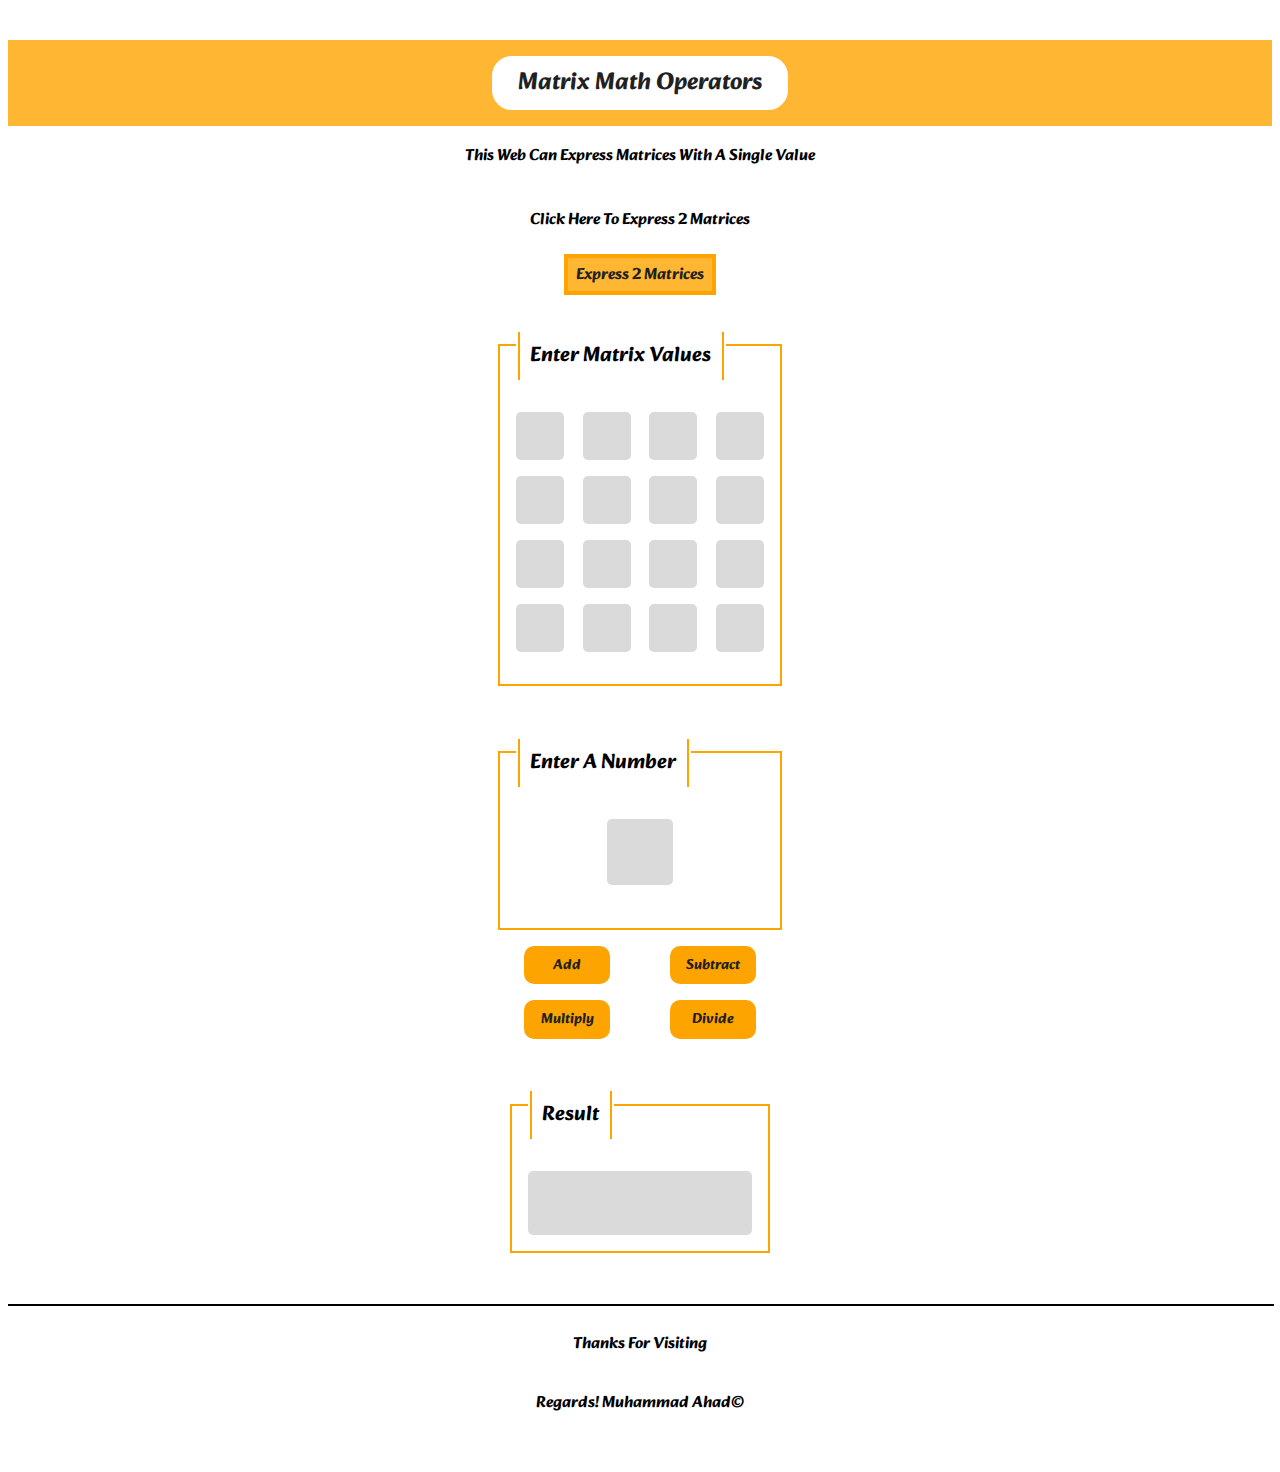
==== index.html @ 708801d2 "4*4 done" ====
<!DOCTYPE html>
<html>

<head>
    <meta charset='utf-8'>
    <meta http-equiv='X-UA-Compatible' content='IE=edge'>
    <title>Matrix Math Operators</title>
    <meta name='viewport' content='width=device-width, initial-scale=1'>
    <link rel='stylesheet' type='text/css' media='screen' href='main.css'>
    <!-- icons cdn -->

    <link rel="stylesheet" href="https://cdn.jsdelivr.net/npm/bootstrap-icons@1.10.3/font/bootstrap-icons.css">

    <!-- font cdn -->

    <link rel="preconnect" href="https://fonts.googleapis.com">
    <link rel="preconnect" href="https://fonts.gstatic.com" crossorigin>
    <link href="https://fonts.googleapis.com/css2?family=Alkatra:wght@400;500;600;700&display=swap" rel="stylesheet">

    <!-- bootstrap cdn -->

    <!-- <link href="https://cdn.jsdelivr.net/npm/bootstrap@5.3.0-alpha1/dist/css/bootstrap.min.css" rel="stylesheet" integrity="sha384-GLhlTQ8iRABdZLl6O3oVMWSktQOp6b7In1Zl3/Jr59b6EGGoI1aFkw7cmDA6j6gD" crossorigin="anonymous">
    <script src="https://cdn.jsdelivr.net/npm/bootstrap@5.3.0-alpha1/dist/js/bootstrap.bundle.min.js" integrity="sha384-w76AqPfDkMBDXo30jS1Sgez6pr3x5MlQ1ZAGC+nuZB+EYdgRZgiwxhTBTkF7CXvN" crossorigin="anonymous"></script> -->

    <!-- animate.style cdn -->

    <link rel="stylesheet" href="https://cdnjs.cloudflare.com/ajax/libs/animate.css/4.1.1/animate.min.css" />
    <script src='main.js'></script>
</head>

<body>

    <header>
        <h2>Matrix Math Operators</h2>
    </header>

    <p class="message">This Web Can Express Matrices With A Single Value</p>
    <p class="message">Click Here To Express 2 Matrices</p>
    <a href="https://ahadsts9901.github.io/matrices-calculator/">Express 2 Matrices</a>

    <form>
        <fieldset>
            <legend>
                <h2>Enter Matrix Values</h2>
            </legend>
            <row>
                <input class="input" type="number" id="x1">
                <input class="input" type="number" id="x2">
                <input class="input" type="number" id="x3">
                <input class="input" type="number" id="x4">
            </row>
            <row>
                <input class="input" type="number" id="x5">
                <input class="input" type="number" id="x6">
                <input class="input" type="number" id="x7">
                <input class="input" type="number" id="x8">
            </row>
            <row>
                <input class="input" type="number" id="x9">
                <input class="input" type="number" id="x10">
                <input class="input" type="number" id="x11">
                <input class="input" type="number" id="x12">
            </row>
            <row>
                <input class="input" type="number" id="x13">
                <input class="input" type="number" id="x14">
                <input class="input" type="number" id="x15">
                <input class="input" type="number" id="x16">
            </row>
        </fieldset>
        <fieldset class="Value">
            <legend>
                <h2>Enter A Number</h2>
            </legend>
            <input required class="value" type="number" id="value">
        </fieldset>
        <row>
            <button type="submit" class="button" onclick="add(event)">Add</button>
            <button type="submit" class="button" onclick="subtract(event)">Subtract</button>
        </row>
        <row>
            <button type="submit" class="button" onclick="multiply(event)">Multiply</button>
            <button type="submit" class="button" onclick="divide(event)">Divide</button>
        </row>
    </form>

    <result>
        <fieldset>
            <legend>
                <h2>Result</h2>
            </legend>
            <p class="result" id="result"></p>
        </fieldset>
    </result>
    <br />
    <hr />
    <p class="center">Thanks For Visiting</p>
    <p class="center">Regards! Muhammad Ahad&copy;</p>
</body>

</html>
---- main.css ----
* {
    font-family: 'Alkatra', 'sans-serif';
    font-weight: 800;
}

/* user input */

header {
    width: 100%;
    position: sticky;
    top: 0%;
    z-index: 20;
    display: flex;
    flex-direction: column;
    justify-content: center;
    align-items: center;
    padding: 1em 0em;
    color: #212121;
    background-color: #ffb633;
}

header h2 {
    margin: 0em;
    padding: 0.2em 1em;
    /* background-color: #ffb633; */
    background-color: #fff;
    border: 2px solid #fff;
    border-radius: 20px;
    text-align: center;
}

.message {
    text-align: center;
    width: 100%;
    height: 2em;
}

body {
    padding: 2em 0em;
    display: flex;
    flex-direction: column;
    justify-content: center;
    align-items: center;
}

form {
    display: flex;
    flex-direction: column;
    justify-content: center;
    align-items: center;
}

form row {
    display: flex;
    justify-content: space-between;
    align-items: center;
    column-gap: 1em;
    margin-bottom: 1em;
}

fieldset {
    padding: 1em;
    border: 2px solid #fda400;
    line-height: 3em;
    margin: 1em 0em;
    width: 90%;
}

legend {
    margin: 1em 0em;
}

legend h2 {
    margin: 0em;
    border-right: 2px solid #fda400;
    border-left: 2px solid #fda400;
    margin: 1em 0em;
    margin-bottom: 0em;
    padding: 0em 0.5em;
    font-size: 1.3em;
}

.input {
    width: 3em;
    height: 3em;
    border: 0px;
    border-radius: 5px;
    background-color: #dadada;
    display: flex;
    justify-content: center;
    align-items: center;
    color: #000;
    margin: 0em;
    padding: 0.3em;
}

.value {
    color: #000;
    background-color: #dadada;
    border: 0px;
    border-radius: 5px;
    padding: 0.5em;
    width: 4em;
    height: 4em;
    margin-bottom: 2em;
}

.Value {
    display: flex;
    justify-content: center;
    align-items: center;
}

a {
    background-color: #ffb633;
    color: #212121;
    padding: 0.2em 0.5em;
    text-decoration: none;
    border: 4px solid #fda400;
}

a:hover {
    background-color: #fff;
}

.button {
    background-color: #fda400;
    color: #212121;
    border-radius: 10px;
    padding: 0.5em 1em;
    text-decoration: none;
    border: 0em;
    width: 6em;
    font-size: 0.9em;
    margin: 0em 1.5em;
}

result {
    display: flex;
    justify-content: center;
    align-items: center;
}

.result {
    width: 10em;
    height: 100%;
    border: 0px;
    border-radius: 5px;
    background-color: #dadada;
    display: flex;
    justify-content: center;
    align-items: center;
    color: #000;
    margin: 0em;
    padding: 2em;
    text-align: center;
}

hr {
    width: 100%;
    border: 1px solid #000;
}
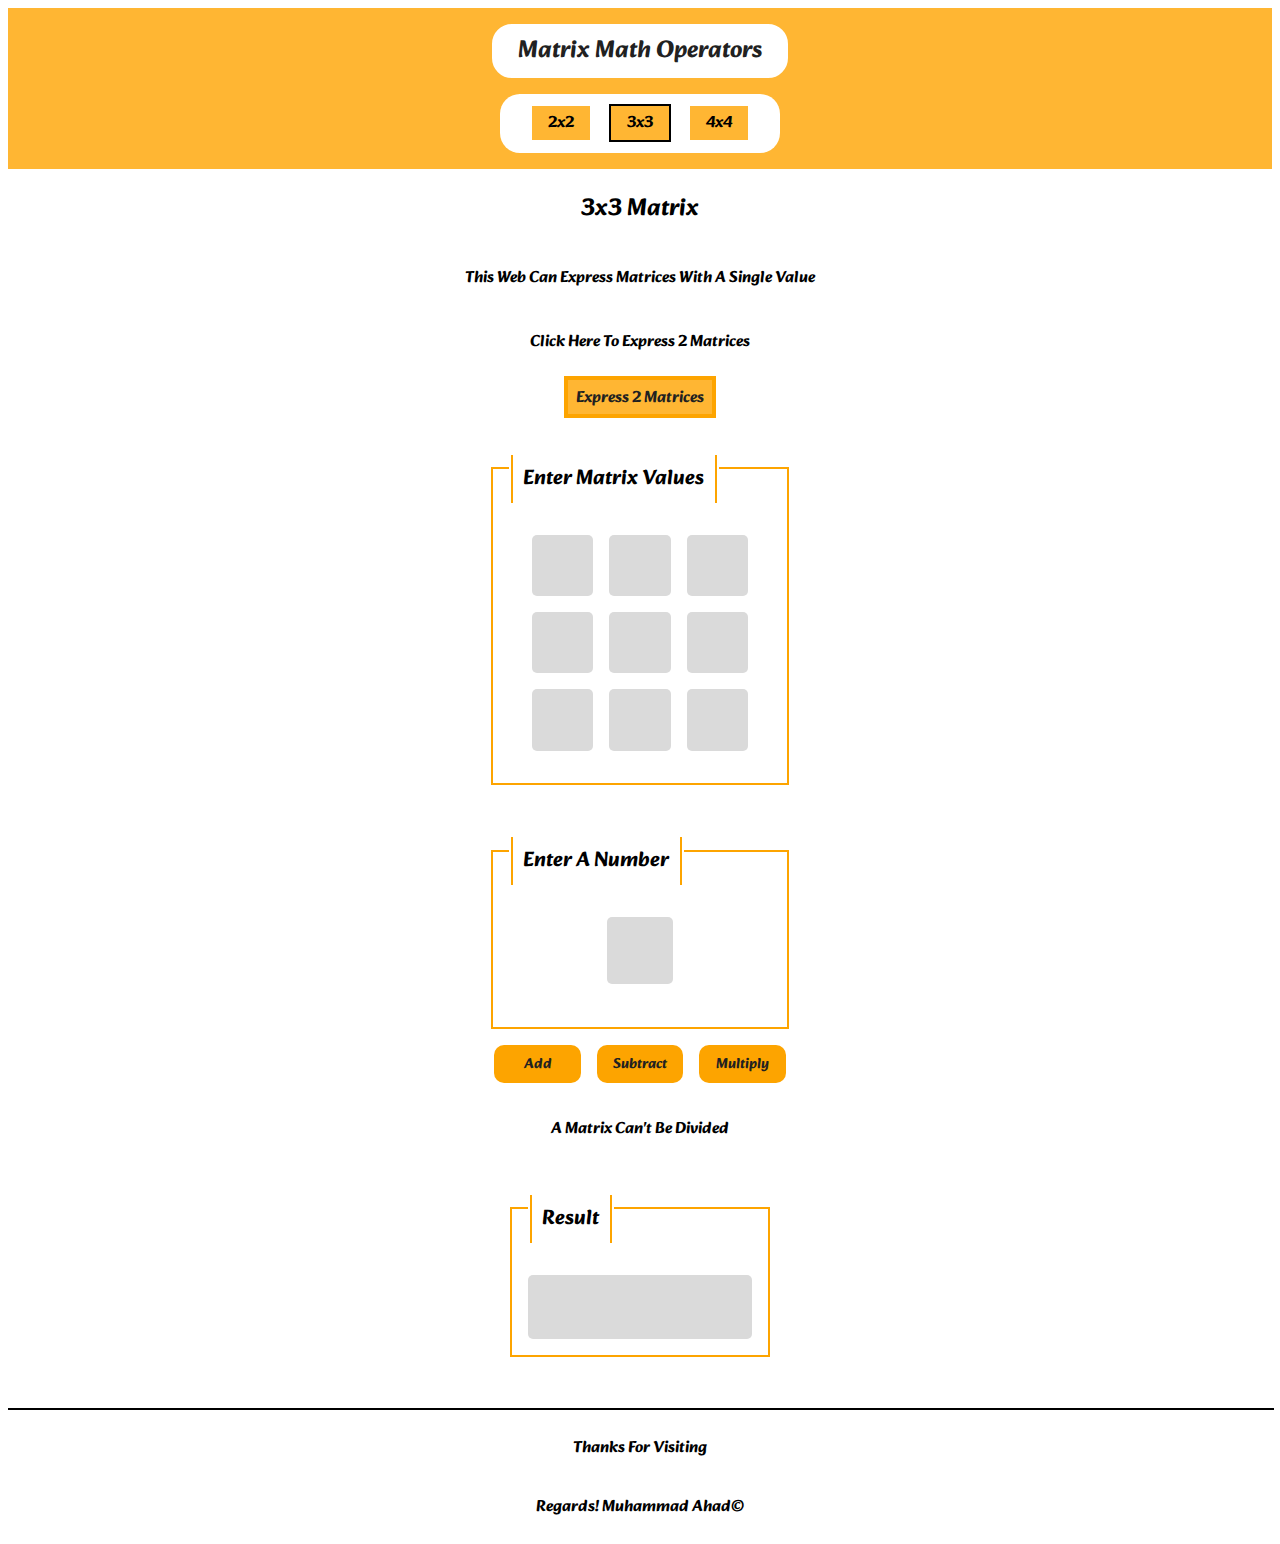
==== commit c8e5171e: "divide removed" ====
--- a/index.html
+++ b/index.html
@@ -32,7 +32,14 @@
 
     <header>
         <h2>Matrix Math Operators</h2>
+        <ul>
+            <li><a href="./2x2.html">2x2</a></li>
+            <li><a class="active" href="./index.html">3x3</a></li>
+            <li><a href="./4x4.html">4x4</a></li>
+        </ul>
     </header>
+
+    <h2>3x3 Matrix</h2>
 
     <p class="message">This Web Can Express Matrices With A Single Value</p>
     <p class="message">Click Here To Express 2 Matrices</p>
@@ -47,25 +54,16 @@
                 <input class="input" type="number" id="x1">
                 <input class="input" type="number" id="x2">
                 <input class="input" type="number" id="x3">
-                <input class="input" type="number" id="x4">
             </row>
             <row>
+                <input class="input" type="number" id="x4">
                 <input class="input" type="number" id="x5">
                 <input class="input" type="number" id="x6">
+            </row>
+            <row>
                 <input class="input" type="number" id="x7">
                 <input class="input" type="number" id="x8">
-            </row>
-            <row>
                 <input class="input" type="number" id="x9">
-                <input class="input" type="number" id="x10">
-                <input class="input" type="number" id="x11">
-                <input class="input" type="number" id="x12">
-            </row>
-            <row>
-                <input class="input" type="number" id="x13">
-                <input class="input" type="number" id="x14">
-                <input class="input" type="number" id="x15">
-                <input class="input" type="number" id="x16">
             </row>
         </fieldset>
         <fieldset class="Value">
@@ -77,11 +75,9 @@
         <row>
             <button type="submit" class="button" onclick="add(event)">Add</button>
             <button type="submit" class="button" onclick="subtract(event)">Subtract</button>
+            <button type="submit" class="button" onclick="multiply(event)">Multiply</button>
         </row>
-        <row>
-            <button type="submit" class="button" onclick="multiply(event)">Multiply</button>
-            <button type="submit" class="button" onclick="divide(event)">Divide</button>
-        </row>
+        <p class="center">A Matrix Can't Be Divided</p>
     </form>
 
     <result>
--- a/main.css
+++ b/main.css
@@ -14,7 +14,8 @@
     flex-direction: column;
     justify-content: center;
     align-items: center;
-    padding: 1em 0em;
+    column-gap: 1em;
+    padding: 1em 0em 0em 0em;
     color: #212121;
     background-color: #ffb633;
 }
@@ -29,6 +30,32 @@
     text-align: center;
 }
 
+header ul{
+    padding: 1em 1.5em;
+    background-color: #fff;
+    border-radius: 20px;
+}
+
+header ul li{
+    display: inline-block;
+    list-style-type: none;
+}
+
+header ul li a{
+    color: #000;
+    background-color: #ffb633;
+    border: 0px solid #000;
+    padding: 0.2em 1em;
+    margin: 0em 0.5em;
+    /* border-radius: 10px; */
+}
+
+.active{
+    color: #000;
+    background-color: #ffb633;
+    border: 2px solid #000;
+}
+
 .message {
     text-align: center;
     width: 100%;
@@ -36,7 +63,7 @@
 }
 
 body {
-    padding: 2em 0em;
+    padding: 0em;
     display: flex;
     flex-direction: column;
     justify-content: center;
@@ -52,7 +79,7 @@
 
 form row {
     display: flex;
-    justify-content: space-between;
+    justify-content: center;
     align-items: center;
     column-gap: 1em;
     margin-bottom: 1em;
@@ -81,6 +108,43 @@
 }
 
 .input {
+    width: 4em;
+    height: 4em;
+    border: 0px;
+    border-radius: 5px;
+    background-color: #dadada;
+    display: flex;
+    justify-content: center;
+    align-items: center;
+    color: #000;
+    margin: 0em;
+    padding: 0.3em;
+}
+
+.input2 {
+    width: 5em;
+    height: 5em;
+    border: 0px;
+    border-radius: 5px;
+    background-color: #dadada;
+    display: flex;
+    justify-content: center;
+    align-items: center;
+    color: #000;
+    margin: 0em;
+    padding: 0.3em;
+}
+
+.row2{
+    display: flex;
+    justify-content: center;
+    align-items: center;
+    column-gap: 1em;
+    margin-bottom: 1em;
+}
+
+
+.input4 {
     width: 3em;
     height: 3em;
     border: 0px;
@@ -127,12 +191,12 @@
     background-color: #fda400;
     color: #212121;
     border-radius: 10px;
-    padding: 0.5em 1em;
+    padding: 0.5em;
     text-decoration: none;
     border: 0em;
     width: 6em;
     font-size: 0.9em;
-    margin: 0em 1.5em;
+    margin: 0em 0em;
 }
 
 result {
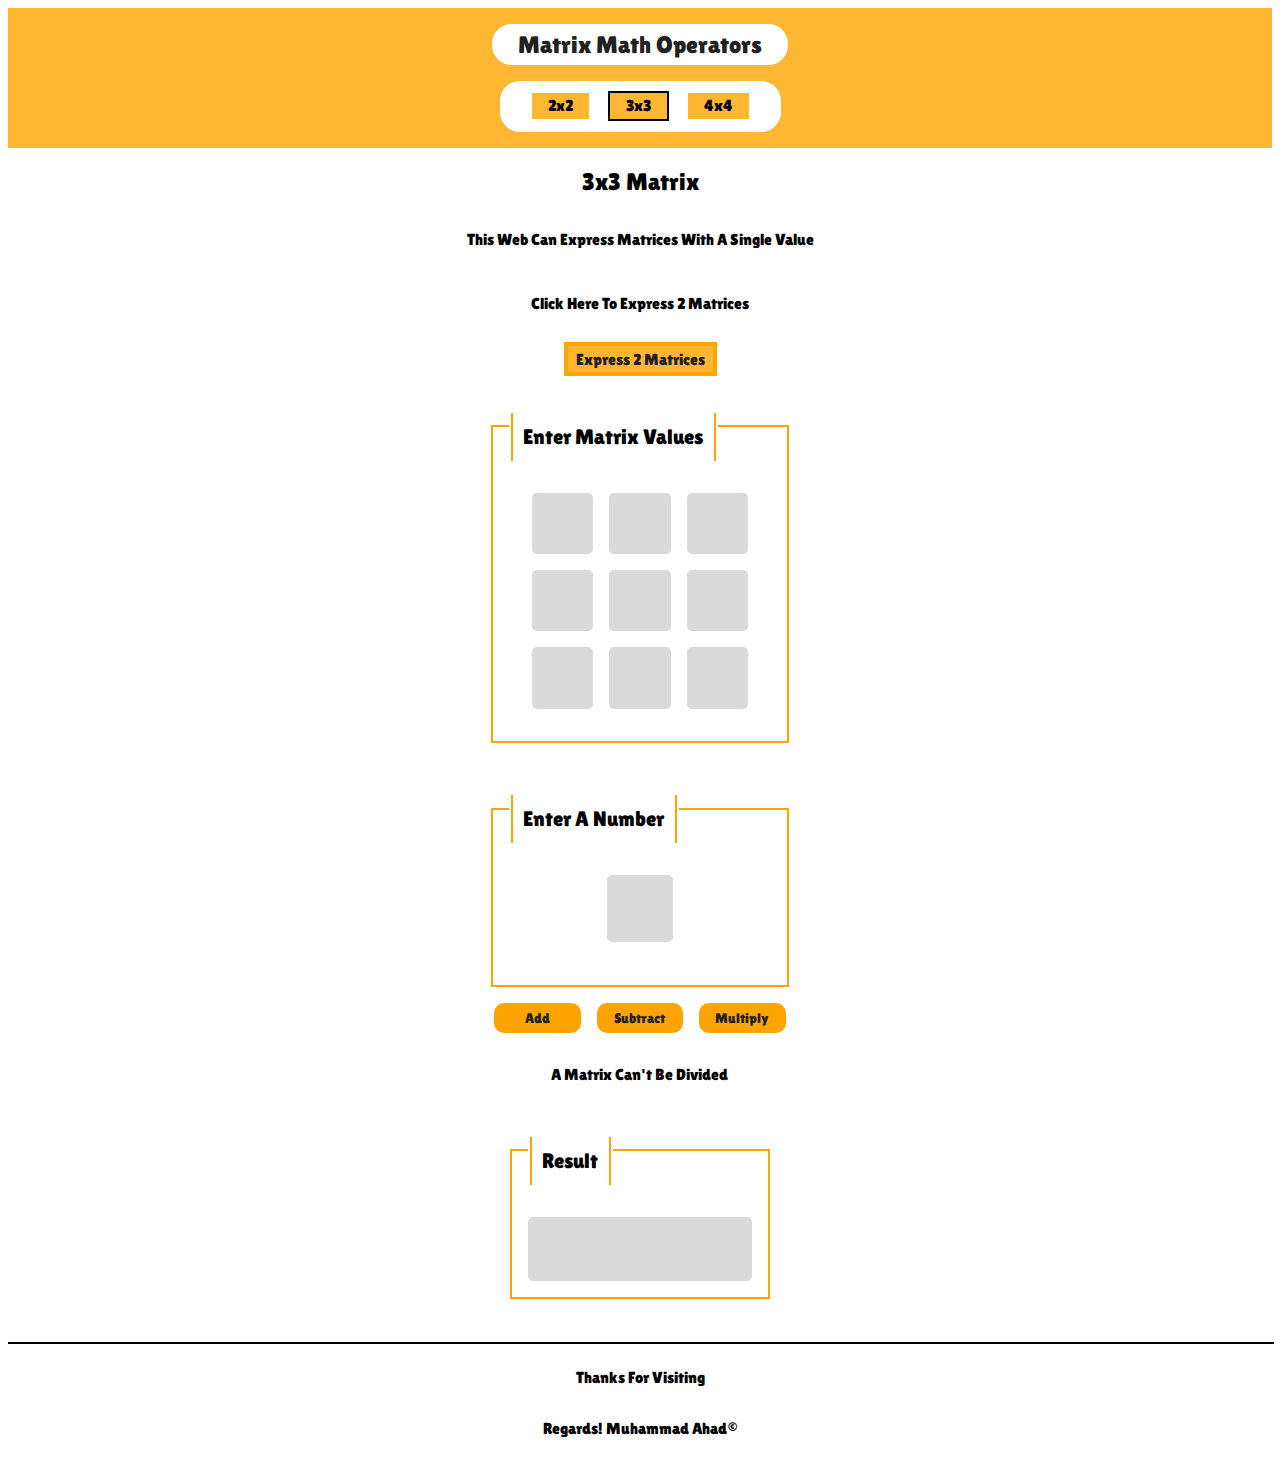
==== commit db5fb234: "font changed" ====
--- a/index.html
+++ b/index.html
@@ -15,7 +15,7 @@
 
     <link rel="preconnect" href="https://fonts.googleapis.com">
     <link rel="preconnect" href="https://fonts.gstatic.com" crossorigin>
-    <link href="https://fonts.googleapis.com/css2?family=Alkatra:wght@400;500;600;700&display=swap" rel="stylesheet">
+    <link href="https://fonts.googleapis.com/css2?family=Lilita+One&display=swap" rel="stylesheet">
 
     <!-- bootstrap cdn -->
 
--- a/main.css
+++ b/main.css
@@ -1,6 +1,6 @@
 * {
-    font-family: 'Alkatra', 'sans-serif';
-    font-weight: 800;
+    font-family: 'Lilita One', 'sans-serif';
+    font-weight: 400;
 }
 
 /* user input */
